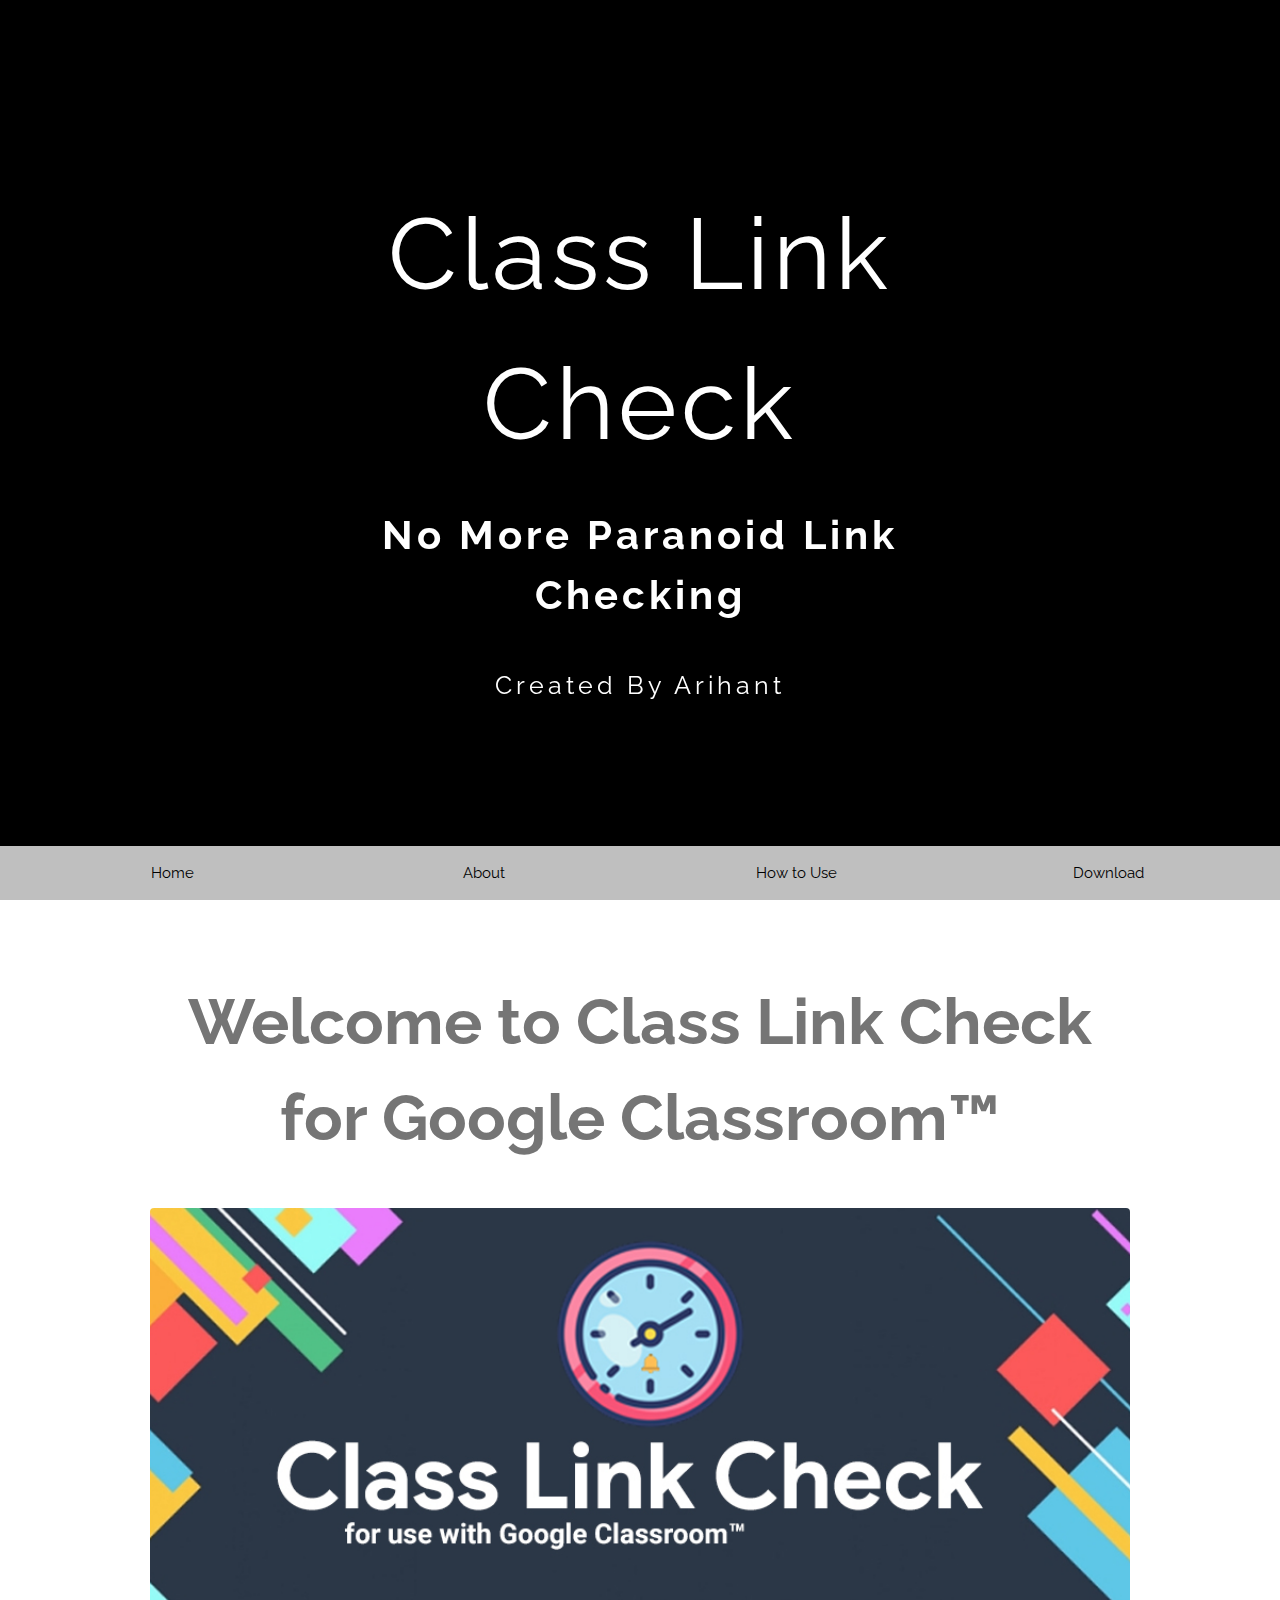
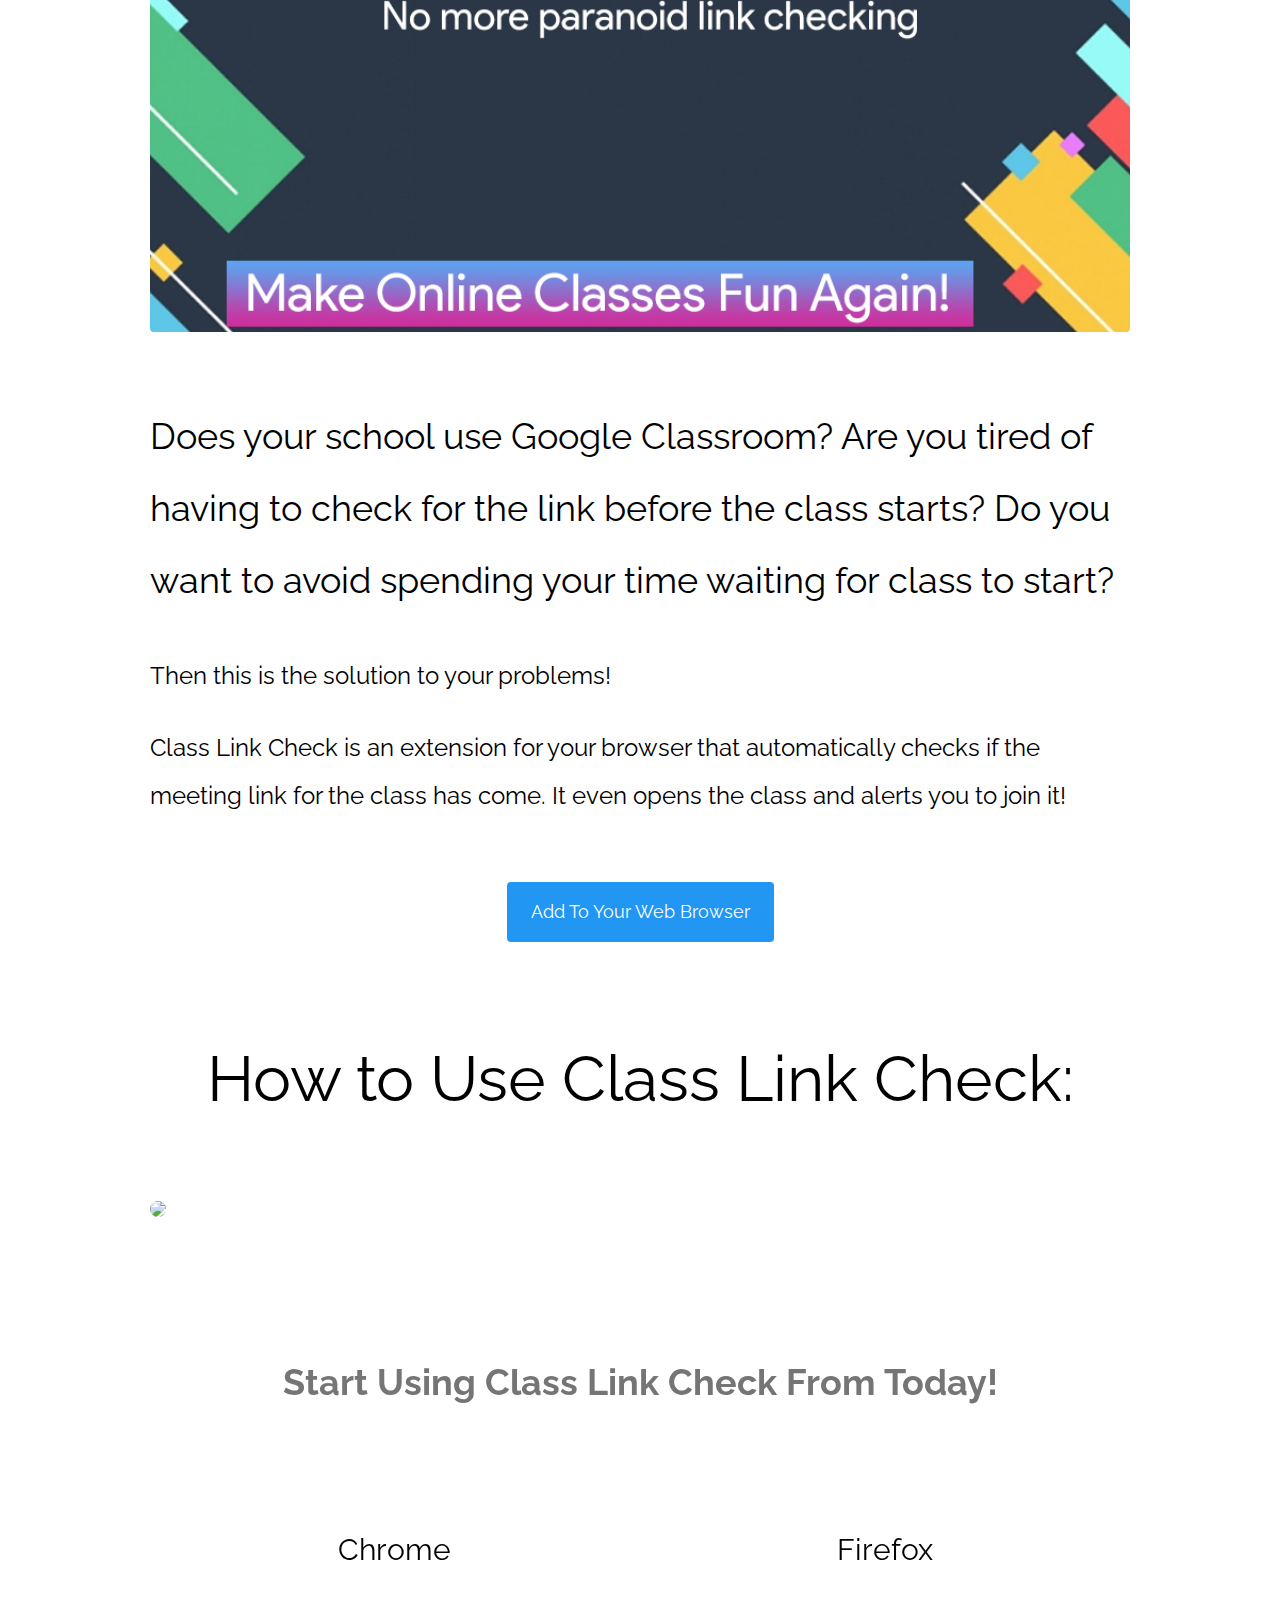
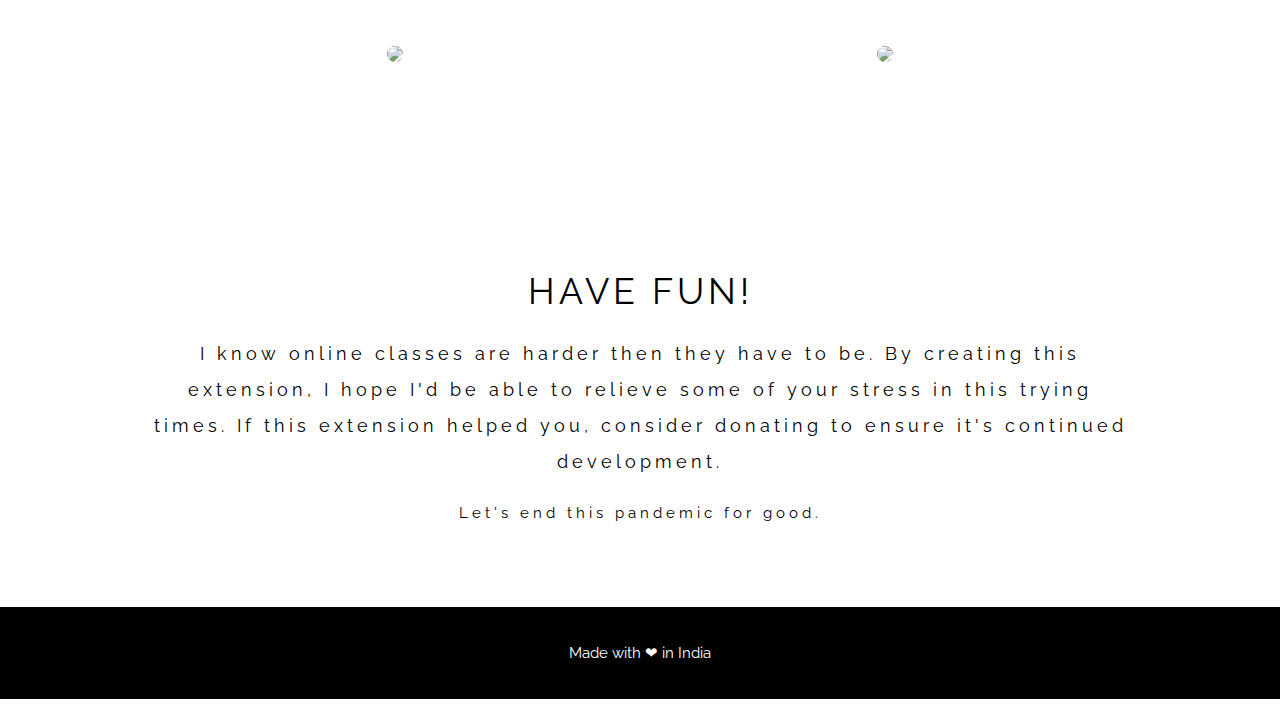
==== index.html @ 1a84aef3 "Remove old website" ====
<!DOCTYPE html>
<html>
  <title>Class Link Check</title>
  <meta charset="UTF-8" />
  <meta name="viewport" content="width=device-width, initial-scale=1" />
  <link rel="stylesheet" href="https://www.w3schools.com/w3css/4/w3.css" />
  <link
    rel="stylesheet"
    href="https://fonts.googleapis.com/css?family=Raleway"
  />
  <style>
    body,
    h1,
    h2 {
      font-family: "Raleway", sans-serif;
    }
    body,
    html {
      height: 100%;
    }
    p {
      line-height: 2;
    }
    .bgimg,
    .bgimg2 {
      min-height: 100%;
      background-position: center;
      background-size: cover;
    }
    .bgimg {
      /* background-image: url("../images/Promo Image Large.jpg"); */
      background-color: black;
    }
    .bgimg2 {
      /* background-image: url("../images/ss1.jpg"); */
      background-color: black;
    }
  </style>
  <body>
    <!-- Header / Home-->
    <header
      class="w3-display-container w3-wide bgimg w3-grayscale-min"
      id="home"
    >
      <div class="w3-display-middle w3-text-white w3-center">
        <h1
          class="w3-animate-zoom"
          style="font-size: 100px; animation-duration: 2s"
        >
          Class Link Check
        </h1>
        <h2
          class="w3-padding-16 w3-animate-right"
          style="font-size: 40px; animation-duration: 2s"
        >
          <b>No More Paranoid Link Checking</b>
        </h2>
        <h2
          class="w3-padding-16 w3-animate-bottom"
          style="font-size: 25px; animation-duration: 2s"
        >
          Created By Arihant
        </h2>
      </div>
    </header>

    <!-- Navbar (sticky bottom) -->
    <div class="w3-bottom w3-hide-small">
      <div
        class="
          w3-bar
          w3-white
          w3-center
          w3-padding
          w3-opacity-min
          w3-hover-opacity-off
          w3-animate-bottom
        "
        style="animation-duration: 5s"
      >
        <a
          href="#home"
          style="width: 25%"
          class="w3-bar-item w3-button w3-hover-black"
          >Home</a
        >
        <a
          href="#us"
          style="width: 25%"
          class="w3-bar-item w3-button w3-hover-black"
          >About</a
        >
        <a
          href="#howto"
          style="width: 25%"
          class="w3-bar-item w3-button w3-hover-black"
          >How to Use</a
        >
        <a
          href="#download"
          style="width: 25%"
          class="w3-bar-item w3-button w3-hover-black"
          >Download</a
        >
      </div>
    </div>

    <!-- About the extension -->
    <div class="w3-container w3-padding-64" id="us">
      <div class="w3-content">
        <h1 class="w3-center w3-text-grey w3-jumbo">
          <b>Welcome to Class Link Check for Google Classroom™</b>
        </h1>
        <img
          class="
            w3-round
            w3-hover-shadow
            w3-center
            w3-animate-zoom
            w3-hover-grayscale
          "
          src="../images/Promo Image Large.jpg"
          style="width: 100%; margin: 32px 0; animation-duration: 7s"
        />
        <p class="w3-xxlarge">
          Does your school use Google Classroom? Are you tired of having to
          check for the link before the class starts? Do you want to avoid
          spending your time waiting for class to start?
        </p>
        <p class="w3-xlarge">Then this is the solution to your problems!</p>
        <p class="w3-xlarge">
          Class Link Check is an extension for your browser that automatically
          checks if the meeting link for the class has come. It even opens the
          class and alerts you to join it!
        </p>
        <br />
        <p class="w3-center">
          <a
            href="#download"
            class="w3-button w3-blue w3-round w3-padding-large w3-large"
            >Add To Your Web Browser</a
          >
        </p>
      </div>
    </div>

    <!-- How to Use -->
    <div class="w3-display-container w3-small" id="howto">
      <div class="w3-content">
        <h1 class="w3-jumbo w3-center">How to Use Class Link Check:</h1>
        <img
          class="w3-round-large w3-hover-shadow"
          src="../images/ss2.jpg"
          style="width: 100%; margin: 64px 0"
        />
      </div>
    </div>

    <!-- Download Section -->
    <div
      class="w3-container w3-padding-64 w3-grayscale-min w3-center"
      id="download"
    >
      <div class="w3-content">
        <h1 class="w3-text-grey" style="padding-bottom: 10%">
          <b>Start Using Class Link Check From Today!</b>
        </h1>
        <div class="w3-row">
          <a
            href="https://chrome.google.com/webstore/detail/class-link-check-for-goog/handoaehkgiindlkfodligcljlfnncnd"
          >
            <div
              class="w3-half w3-hover-shadow w3-animate-zoom"
              style="animation-delay: 14s; animation-duration: 10s"
            >
              <h2>Chrome</h2>
              <img
                class="w3-round-large"
                src="../images/chrome.png"
                style="width: 100%; margin: 64px 0"
              />
            </div>
          </a>
          <div
            class="w3-half w3-hover-shadow w3-animate-zoom"
            style="animation-delay: 15s; animation-duration: 10s"
          >
            <h2>Firefox</h2>
            <img
              class="w3-round-large"
              src="../images/firefox.png"
              style="width: 50%; margin: 64px 0"
            />
          </div>
        </div>
      </div>
    </div>

    <!-- Donation Section -->
    <div class="w3-container w3-padding-64 w3-center w3-wide" id="donate">
      <h1>HAVE FUN!</h1>
      <div class="w3-content">
        <p class="w3-large w3-center">
          I know online classes are harder then they have to be. By creating
          this extension, I hope I'd be able to relieve some of your stress in
          this trying times. If this extension helped you, consider donating to
          ensure it's continued development.
        </p>
        <p>Let's end this pandemic for good.</p>
      </div>
      <script
        type="text/javascript"
        src="https://cdnjs.buymeacoffee.com/1.0.0/button.prod.min.js"
        data-name="bmc-button"
        data-slug="arihanttr"
        data-color="#FFDD00"
        data-emoji="🍬"
        data-font="Poppins"
        data-text="Donate"
        data-outline-color="#000000"
        data-font-color="#000000"
        data-coffee-color="#ffffff"
      ></script>
    </div>

    <!-- Footer -->
    <footer class="w3-center w3-black w3-padding-16">
      <p>Made with ❤ in India</p>
    </footer>
    <div class="w3-hide-small" style="margin-bottom: 20px"> </div>
  </body>
</html>
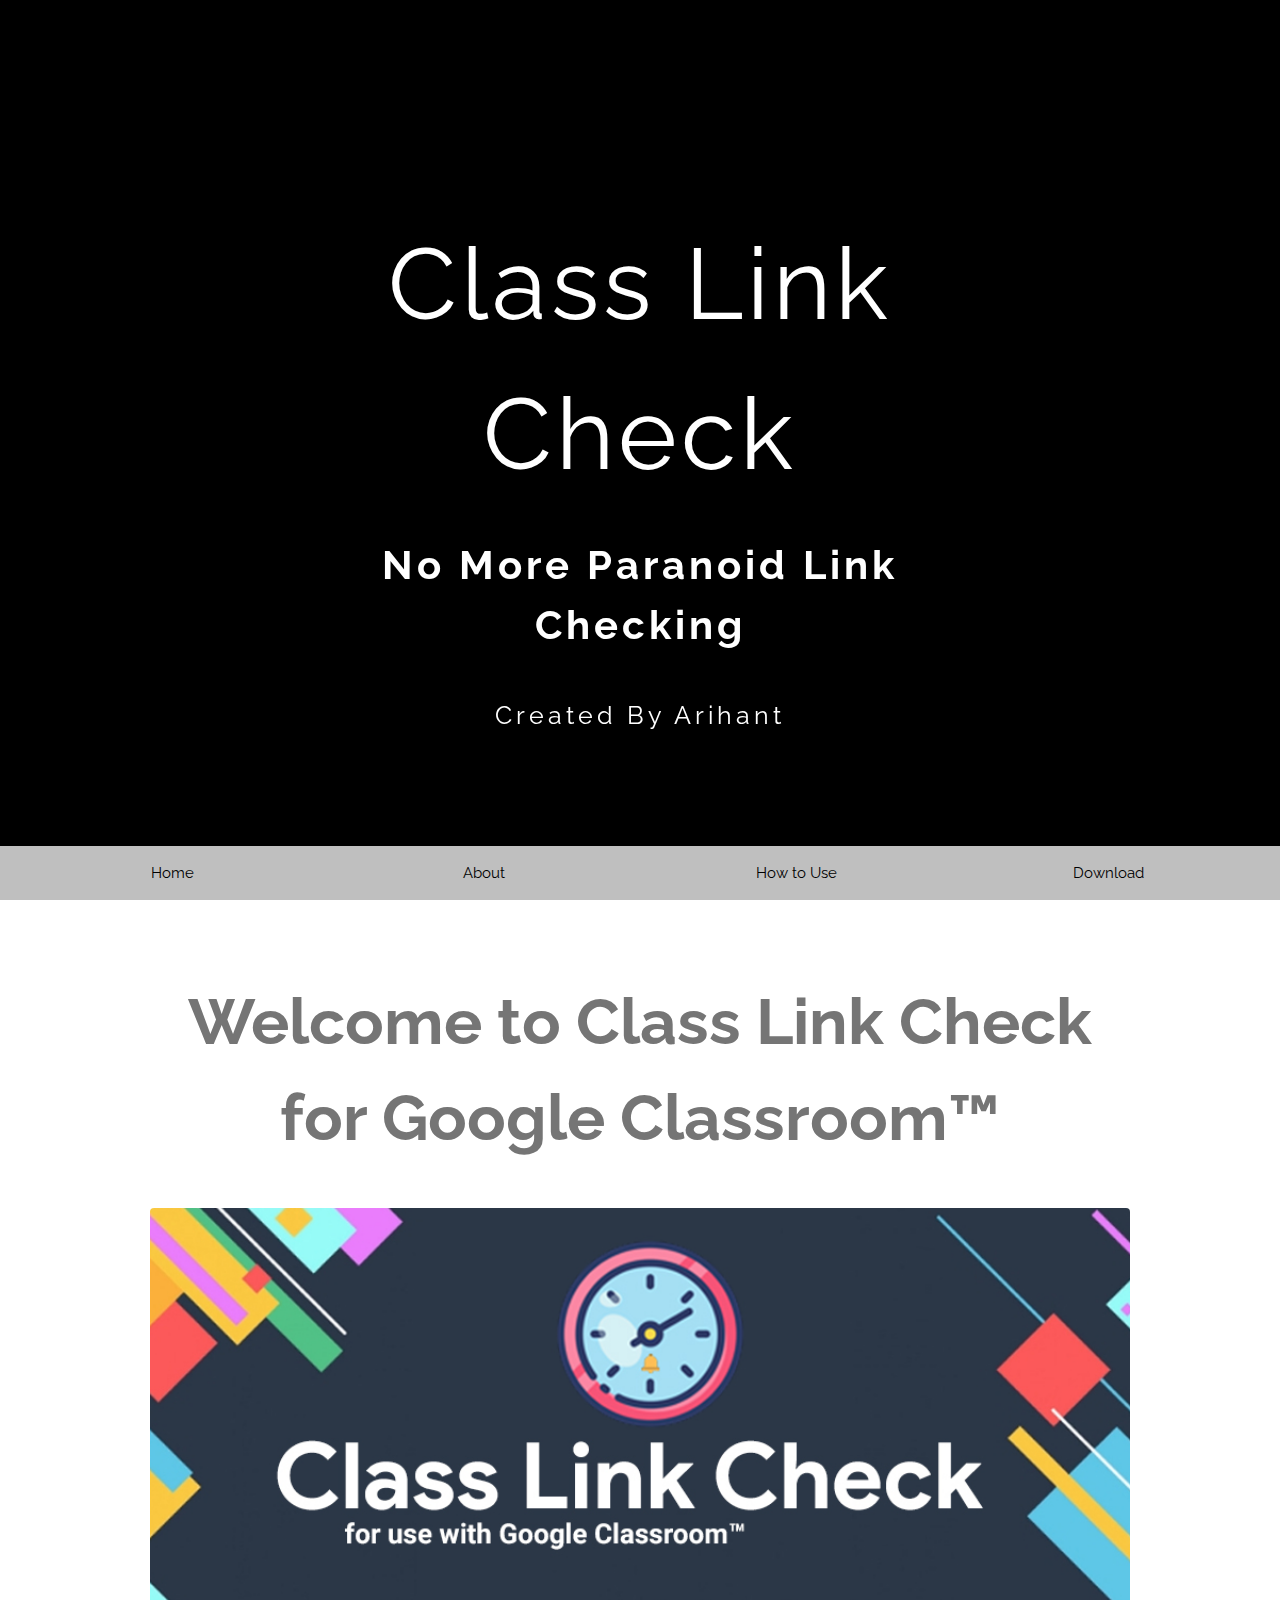
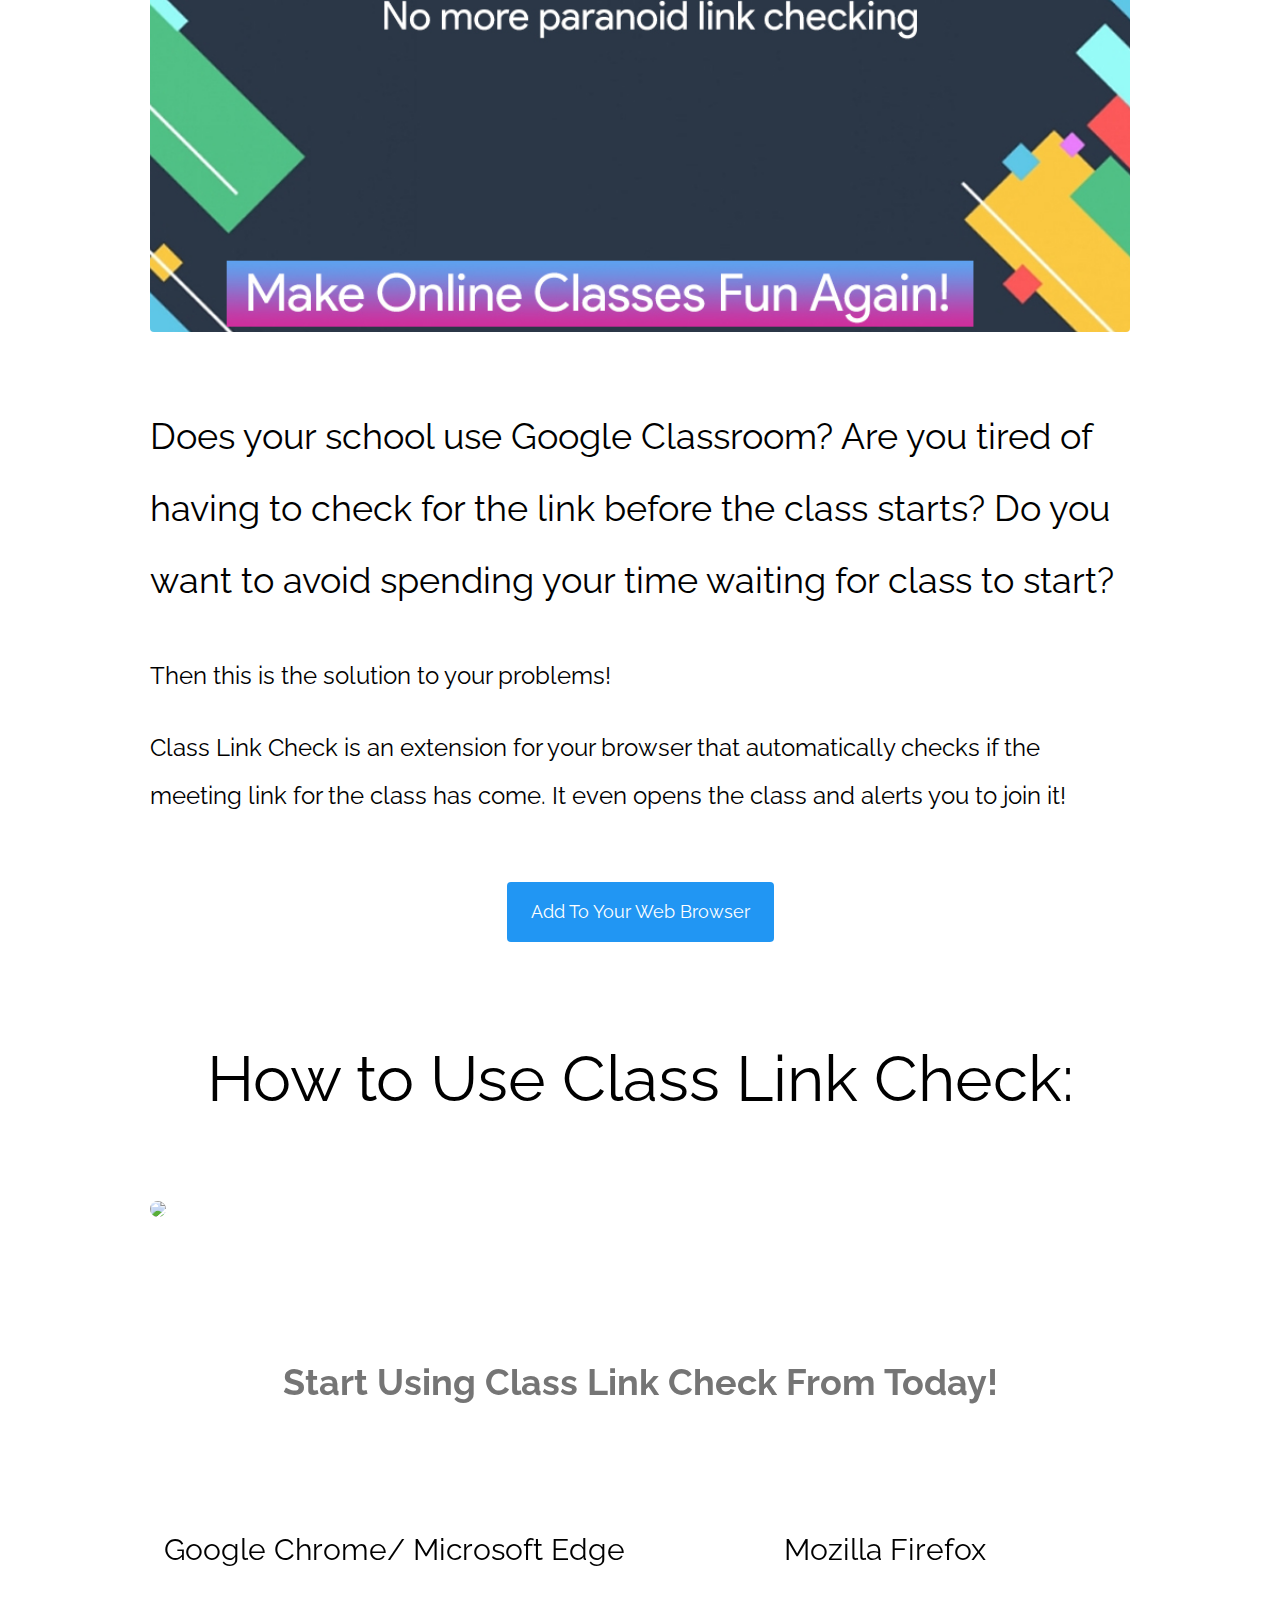
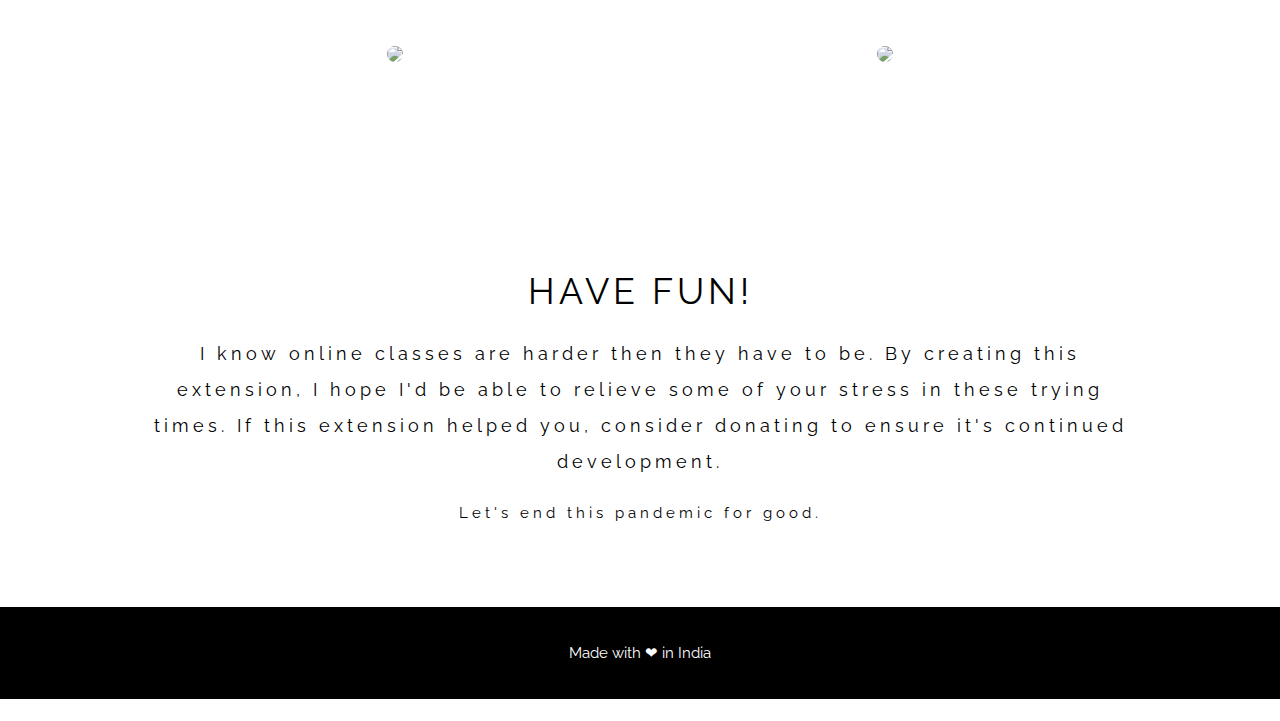
==== commit b24f760f: "Fix header on mobile devices" ====
--- a/index.html
+++ b/index.html
@@ -28,11 +28,9 @@
       background-size: cover;
     }
     .bgimg {
-      /* background-image: url("../images/Promo Image Large.jpg"); */
       background-color: black;
     }
     .bgimg2 {
-      /* background-image: url("../images/ss1.jpg"); */
       background-color: black;
     }
   </style>
@@ -45,19 +43,19 @@
       <div class="w3-display-middle w3-text-white w3-center">
         <h1
           class="w3-animate-zoom"
-          style="font-size: 100px; animation-duration: 2s"
+          style="font-size: 100px; animation-duration: 2s; padding-top: 60px"
         >
           Class Link Check
         </h1>
         <h2
           class="w3-padding-16 w3-animate-right"
-          style="font-size: 40px; animation-duration: 2s"
+          style="font-size: 40px; animation-duration: 3s"
         >
           <b>No More Paranoid Link Checking</b>
         </h2>
         <h2
           class="w3-padding-16 w3-animate-bottom"
-          style="font-size: 25px; animation-duration: 2s"
+          style="font-size: 25px; animation-duration: 4s"
         >
           Created By Arihant
         </h2>
@@ -119,8 +117,8 @@
             w3-animate-zoom
             w3-hover-grayscale
           "
-          src="../images/Promo Image Large.jpg"
-          style="width: 100%; margin: 32px 0; animation-duration: 7s"
+          src="images/Promo Image Large.jpg"
+          style="width: 100%; margin: 32px 0; animation-duration: 9s"
         />
         <p class="w3-xxlarge">
           Does your school use Google Classroom? Are you tired of having to
@@ -150,7 +148,7 @@
         <h1 class="w3-jumbo w3-center">How to Use Class Link Check:</h1>
         <img
           class="w3-round-large w3-hover-shadow"
-          src="../images/ss2.jpg"
+          src="images/ss2.jpg"
           style="width: 100%; margin: 64px 0"
         />
       </div>
@@ -173,22 +171,22 @@
               class="w3-half w3-hover-shadow w3-animate-zoom"
               style="animation-delay: 14s; animation-duration: 10s"
             >
-              <h2>Chrome</h2>
+              <h2>Google Chrome/ Microsoft Edge</h2>
               <img
                 class="w3-round-large"
-                src="../images/chrome.png"
+                src="images/chrome.png"
                 style="width: 100%; margin: 64px 0"
               />
             </div>
           </a>
           <div
             class="w3-half w3-hover-shadow w3-animate-zoom"
-            style="animation-delay: 15s; animation-duration: 10s"
+            style="animation-delay: 14s; animation-duration: 10s"
           >
-            <h2>Firefox</h2>
+            <h2>Mozilla Firefox</h2>
             <img
               class="w3-round-large"
-              src="../images/firefox.png"
+              src="images/firefox.png"
               style="width: 50%; margin: 64px 0"
             />
           </div>
@@ -203,7 +201,7 @@
         <p class="w3-large w3-center">
           I know online classes are harder then they have to be. By creating
           this extension, I hope I'd be able to relieve some of your stress in
-          this trying times. If this extension helped you, consider donating to
+          these trying times. If this extension helped you, consider donating to
           ensure it's continued development.
         </p>
         <p>Let's end this pandemic for good.</p>
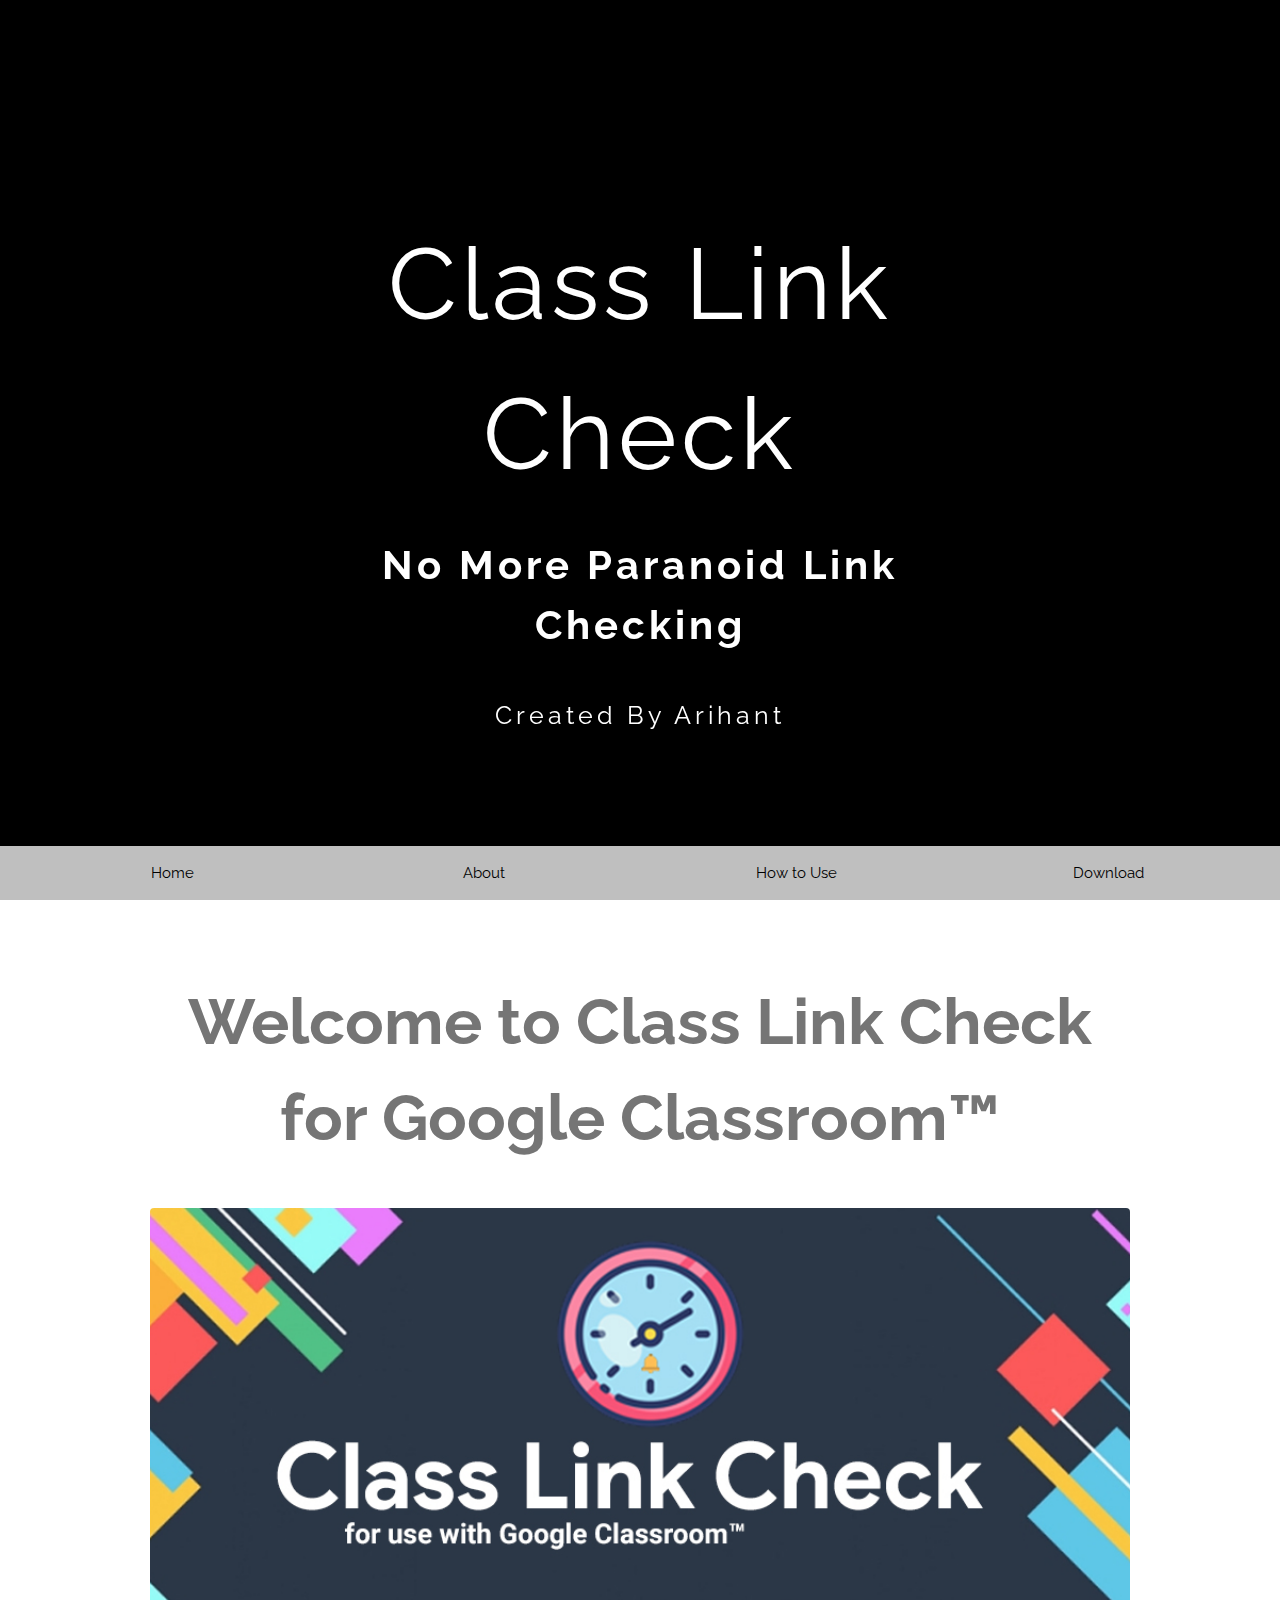
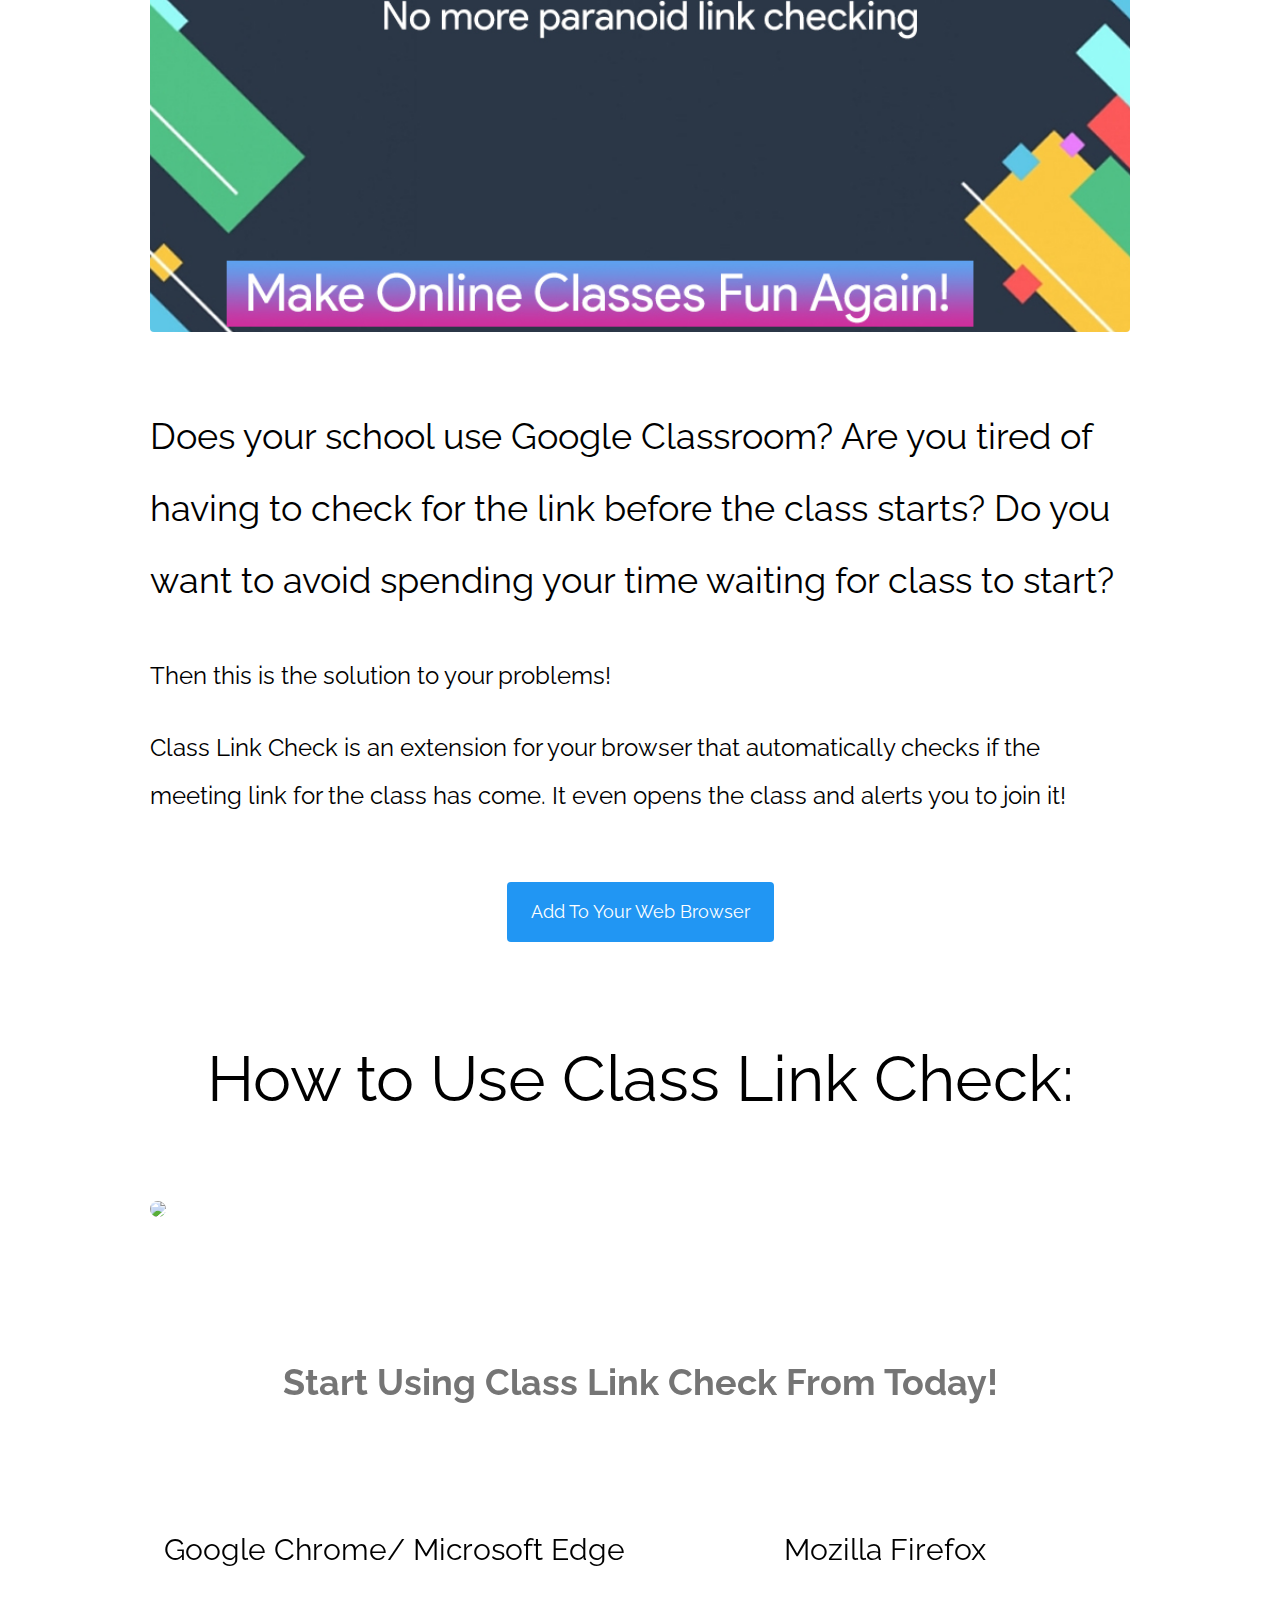
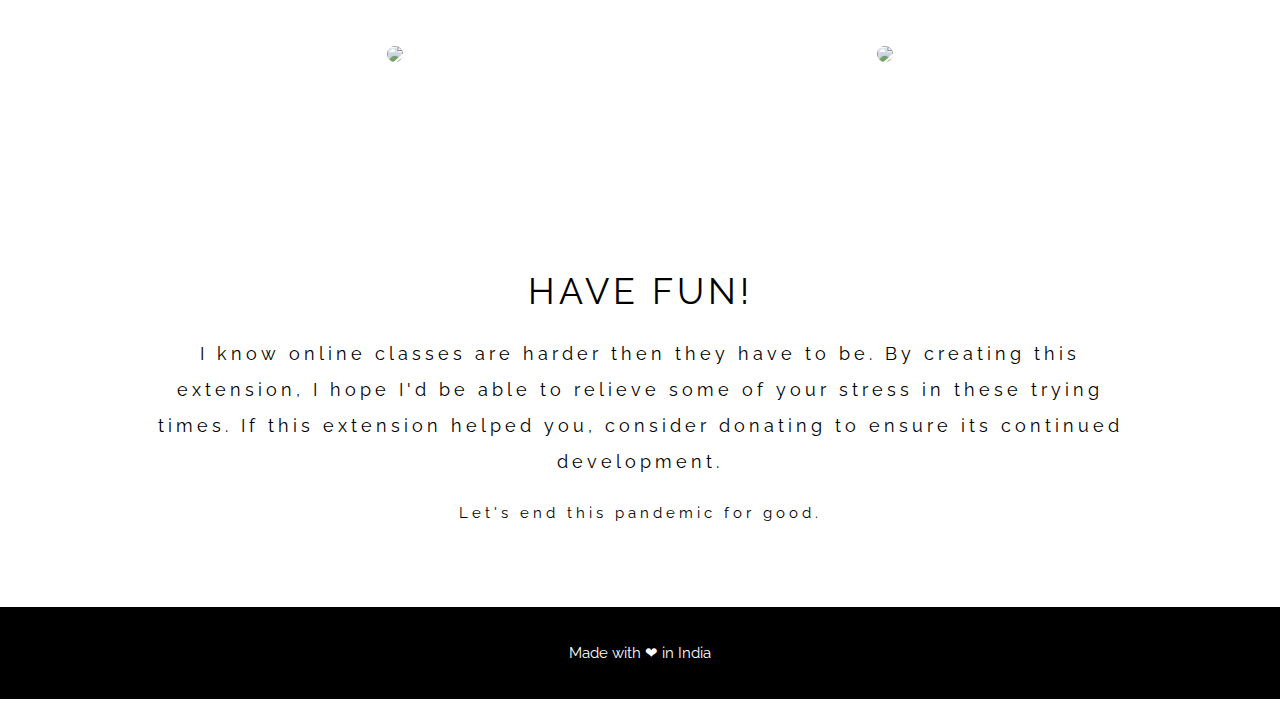
==== commit 92613e92: "Verify site owner" ====
--- a/index.html
+++ b/index.html
@@ -1,39 +1,45 @@
 <!DOCTYPE html>
 <html>
-  <title>Class Link Check</title>
-  <meta charset="UTF-8" />
-  <meta name="viewport" content="width=device-width, initial-scale=1" />
-  <link rel="stylesheet" href="https://www.w3schools.com/w3css/4/w3.css" />
-  <link
-    rel="stylesheet"
-    href="https://fonts.googleapis.com/css?family=Raleway"
-  />
-  <style>
-    body,
-    h1,
-    h2 {
-      font-family: "Raleway", sans-serif;
-    }
-    body,
-    html {
-      height: 100%;
-    }
-    p {
-      line-height: 2;
-    }
-    .bgimg,
-    .bgimg2 {
-      min-height: 100%;
-      background-position: center;
-      background-size: cover;
-    }
-    .bgimg {
-      background-color: black;
-    }
-    .bgimg2 {
-      background-color: black;
-    }
-  </style>
+  <head>
+    <title>Class Link Check</title>
+    <meta charset="UTF-8" />
+    <meta name="viewport" content="width=device-width, initial-scale=1" />
+    <meta
+      name="google-site-verification"
+      content="uW12Q5XXMN8qFa0TEGfwnCmKgJ5FSI-dh9C3jwuUbN4"
+    />
+    <link rel="stylesheet" href="https://www.w3schools.com/w3css/4/w3.css" />
+    <link
+      rel="stylesheet"
+      href="https://fonts.googleapis.com/css?family=Raleway"
+    />
+    <style>
+      body,
+      h1,
+      h2 {
+        font-family: "Raleway", sans-serif;
+      }
+      body,
+      html {
+        height: 100%;
+      }
+      p {
+        line-height: 2;
+      }
+      .bgimg,
+      .bgimg2 {
+        min-height: 100%;
+        background-position: center;
+        background-size: cover;
+      }
+      .bgimg {
+        background-color: black;
+      }
+      .bgimg2 {
+        background-color: black;
+      }
+    </style>
+  </head>
   <body>
     <!-- Header / Home-->
     <header
@@ -202,7 +208,7 @@
           I know online classes are harder then they have to be. By creating
           this extension, I hope I'd be able to relieve some of your stress in
           these trying times. If this extension helped you, consider donating to
-          ensure it's continued development.
+          ensure its continued development.
         </p>
         <p>Let's end this pandemic for good.</p>
       </div>
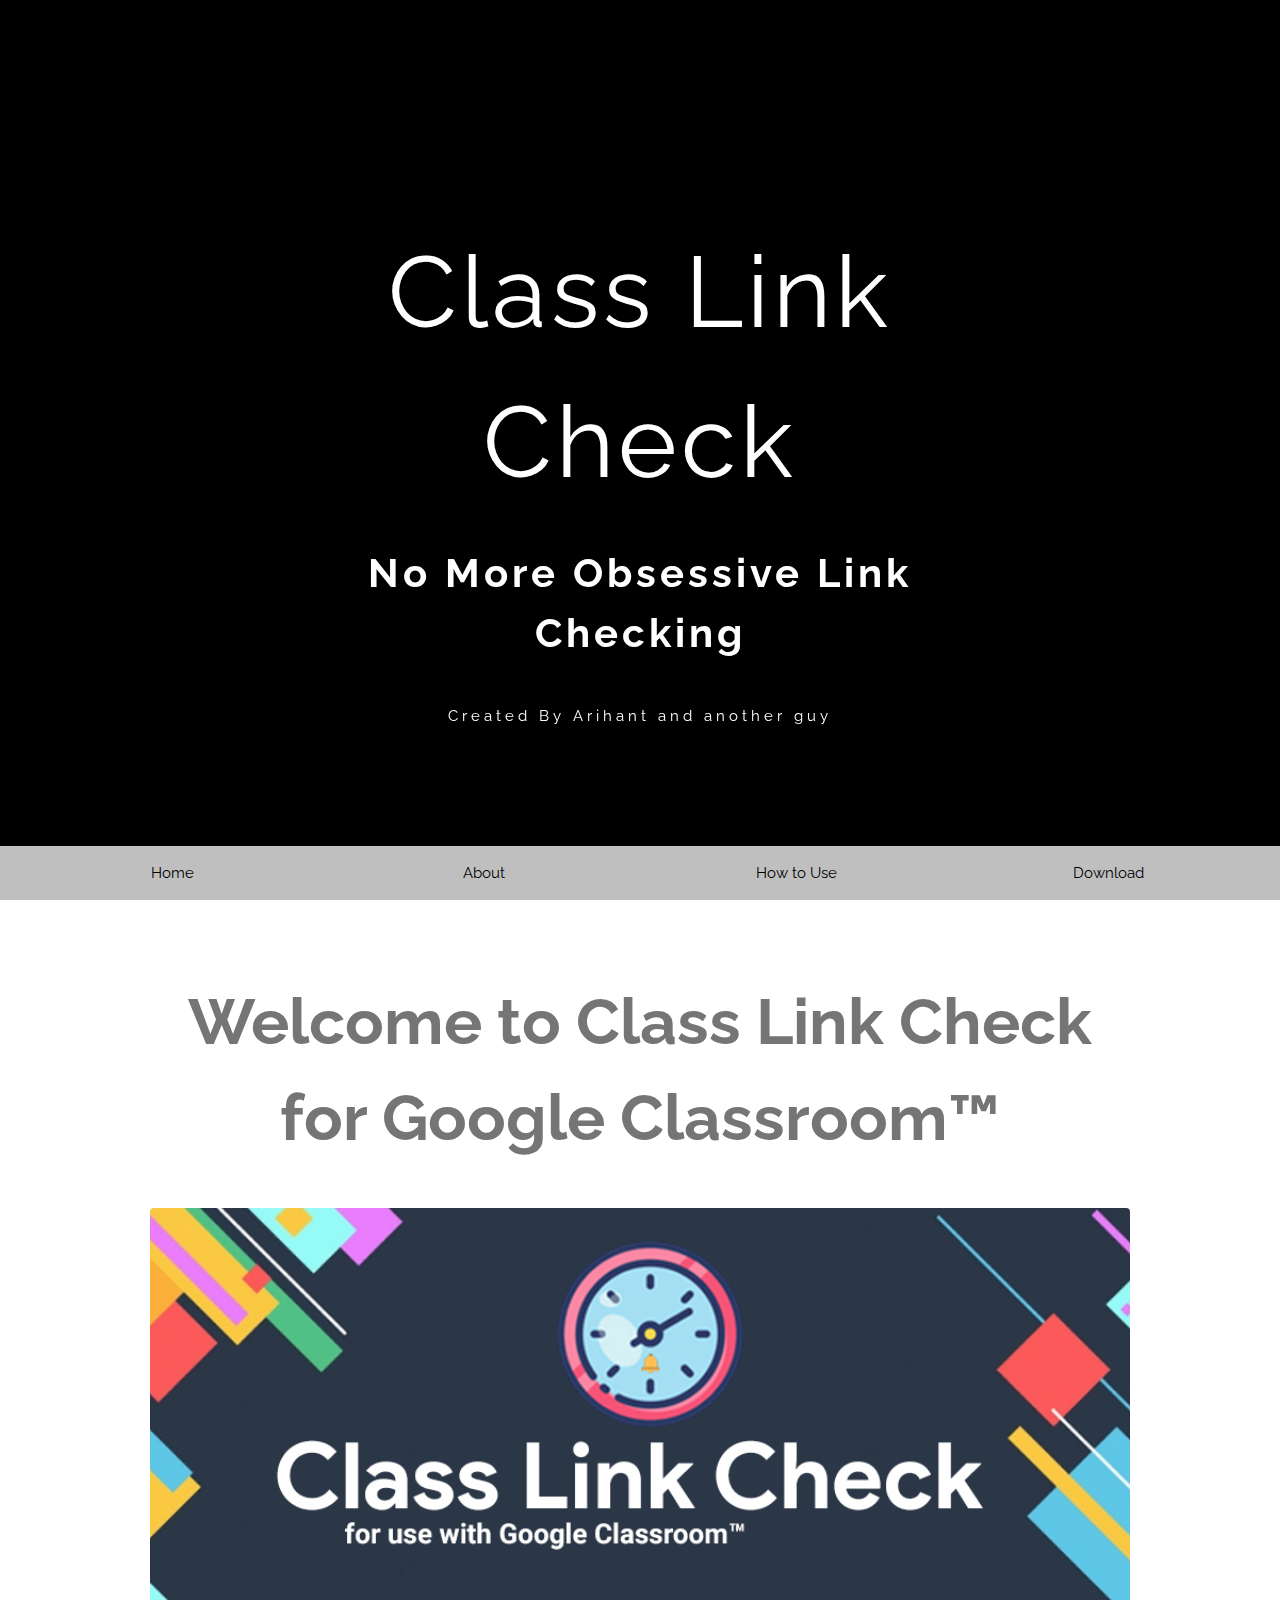
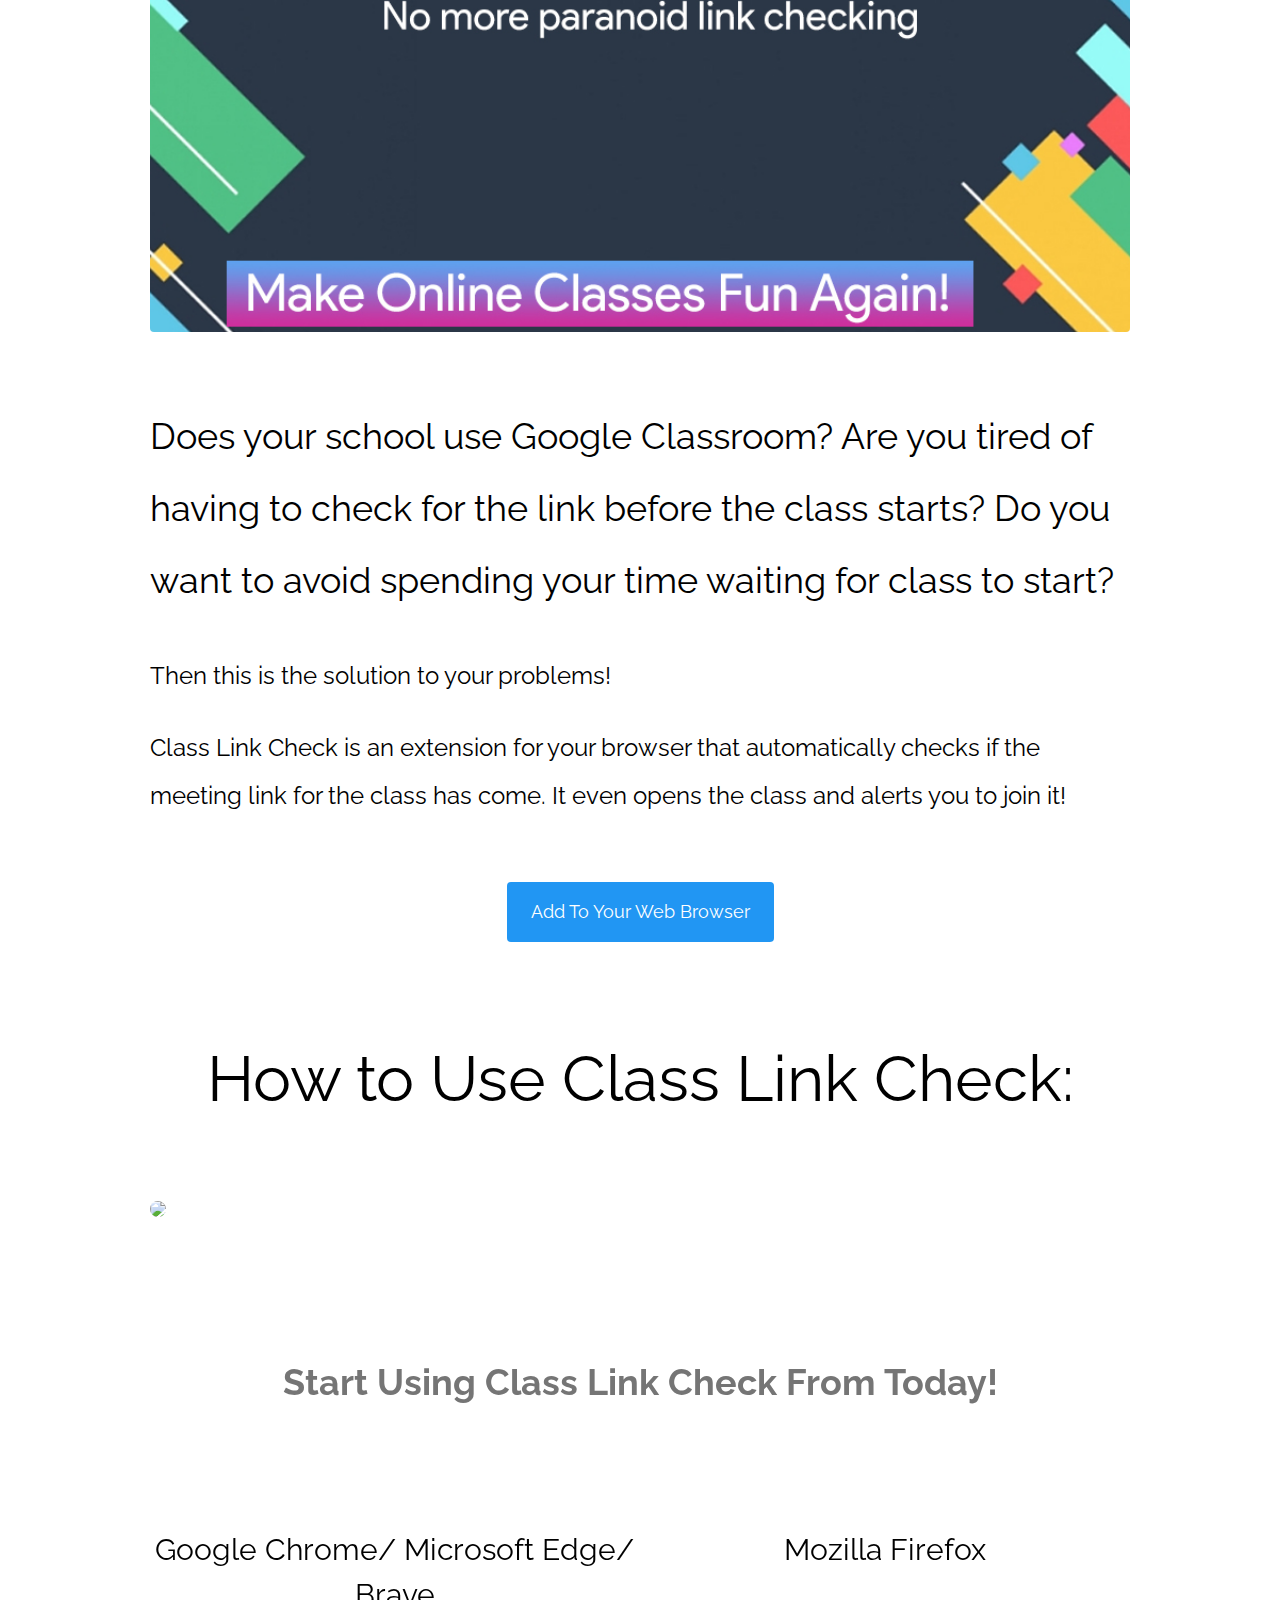
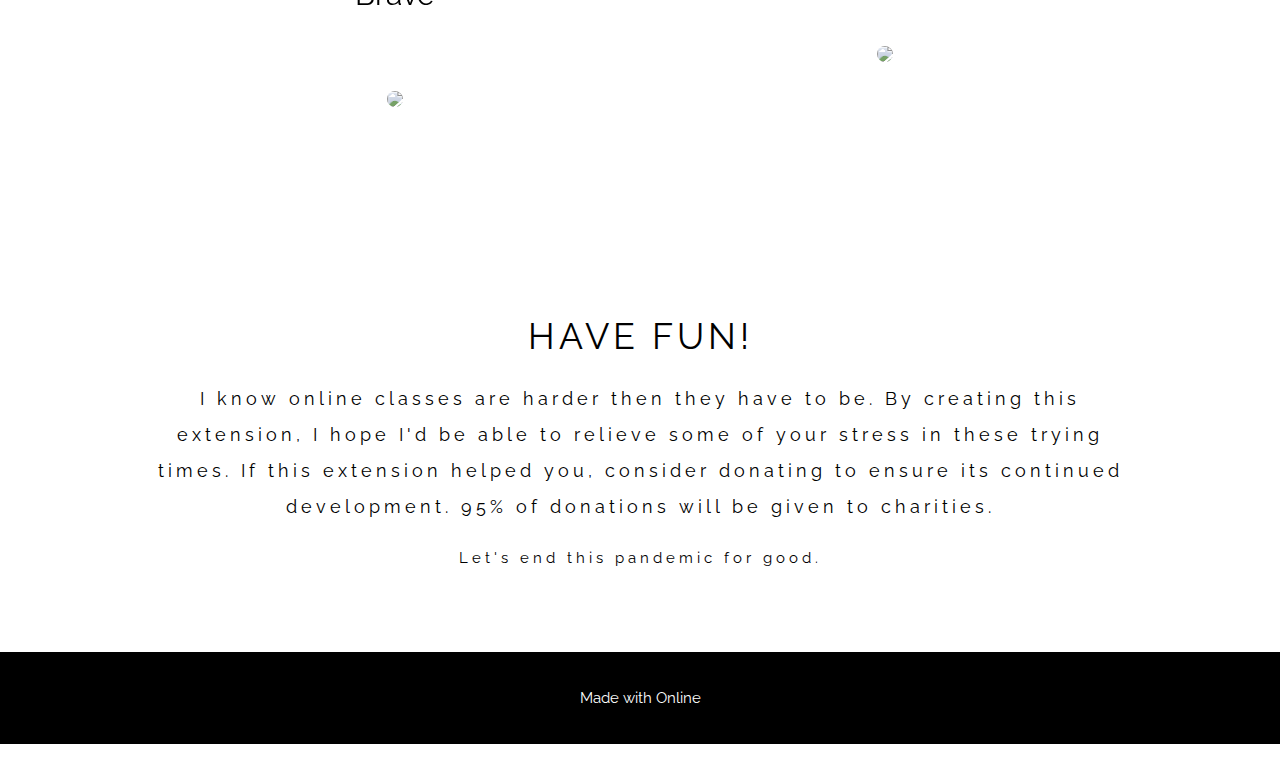
==== commit 5a587e39: "Update index.html" ====
--- a/index.html
+++ b/index.html
@@ -4,16 +4,32 @@
     <title>Class Link Check</title>
     <meta charset="UTF-8" />
     <meta name="viewport" content="width=device-width, initial-scale=1" />
+    <!-- Verify Site Ownership -->
+    <!-- Arihant's Primary email -->
     <meta
       name="google-site-verification"
       content="uW12Q5XXMN8qFa0TEGfwnCmKgJ5FSI-dh9C3jwuUbN4"
     />
+    <!-- Arihant's Developer Email -->
+    <meta
+      name="google-site-verification"
+      content="uDCvc6szZtUElgB6nfYSNIXdXcfB_c4OFIoXR5ELf2w"
+    />
+    <!-- Verification ends -->
     <link rel="stylesheet" href="https://www.w3schools.com/w3css/4/w3.css" />
     <link
       rel="stylesheet"
       href="https://fonts.googleapis.com/css?family=Raleway"
     />
+    <link
+      rel="shortcut icon"
+      href="logos/Meet Check Icon.png"
+      type="image/x-icon"
+    />
     <style>
+      * {
+        scroll-behavior: smooth;
+      }
       body,
       h1,
       h2 {
@@ -57,13 +73,13 @@
           class="w3-padding-16 w3-animate-right"
           style="font-size: 40px; animation-duration: 3s"
         >
-          <b>No More Paranoid Link Checking</b>
+          <b>No More Obsessive Link Checking</b>
         </h2>
         <h2
           class="w3-padding-16 w3-animate-bottom"
-          style="font-size: 25px; animation-duration: 4s"
-        >
-          Created By Arihant
+          style="font-size: 15px; animation-duration: 4s"
+        >
+          Created By Arihant and another guy
         </h2>
       </div>
     </header>
@@ -177,7 +193,7 @@
               class="w3-half w3-hover-shadow w3-animate-zoom"
               style="animation-delay: 14s; animation-duration: 10s"
             >
-              <h2>Google Chrome/ Microsoft Edge</h2>
+              <h2>Google Chrome/ Microsoft Edge/ Brave</h2>
               <img
                 class="w3-round-large"
                 src="images/chrome.png"
@@ -185,17 +201,21 @@
               />
             </div>
           </a>
-          <div
-            class="w3-half w3-hover-shadow w3-animate-zoom"
-            style="animation-delay: 14s; animation-duration: 10s"
+          <a
+            href="https://addons.mozilla.org/en-US/firefox/addon/class-link-check/"
           >
-            <h2>Mozilla Firefox</h2>
-            <img
-              class="w3-round-large"
-              src="images/firefox.png"
-              style="width: 50%; margin: 64px 0"
-            />
-          </div>
+            <div
+              class="w3-half w3-hover-shadow w3-animate-zoom"
+              style="animation-delay: 14s; animation-duration: 10s"
+            >
+              <h2>Mozilla Firefox</h2>
+              <img
+                class="w3-round-large"
+                src="images/firefox.png"
+                style="width: 50%; margin: 64px 0"
+              />
+            </div>
+          </a>
         </div>
       </div>
     </div>
@@ -208,7 +228,8 @@
           I know online classes are harder then they have to be. By creating
           this extension, I hope I'd be able to relieve some of your stress in
           these trying times. If this extension helped you, consider donating to
-          ensure its continued development.
+          ensure its continued development. 95% of donations will be given to
+          charities.
         </p>
         <p>Let's end this pandemic for good.</p>
       </div>
@@ -229,7 +250,7 @@
 
     <!-- Footer -->
     <footer class="w3-center w3-black w3-padding-16">
-      <p>Made with ❤ in India</p>
+      <p>Made with Online</p>
     </footer>
     <div class="w3-hide-small" style="margin-bottom: 20px"> </div>
   </body>
